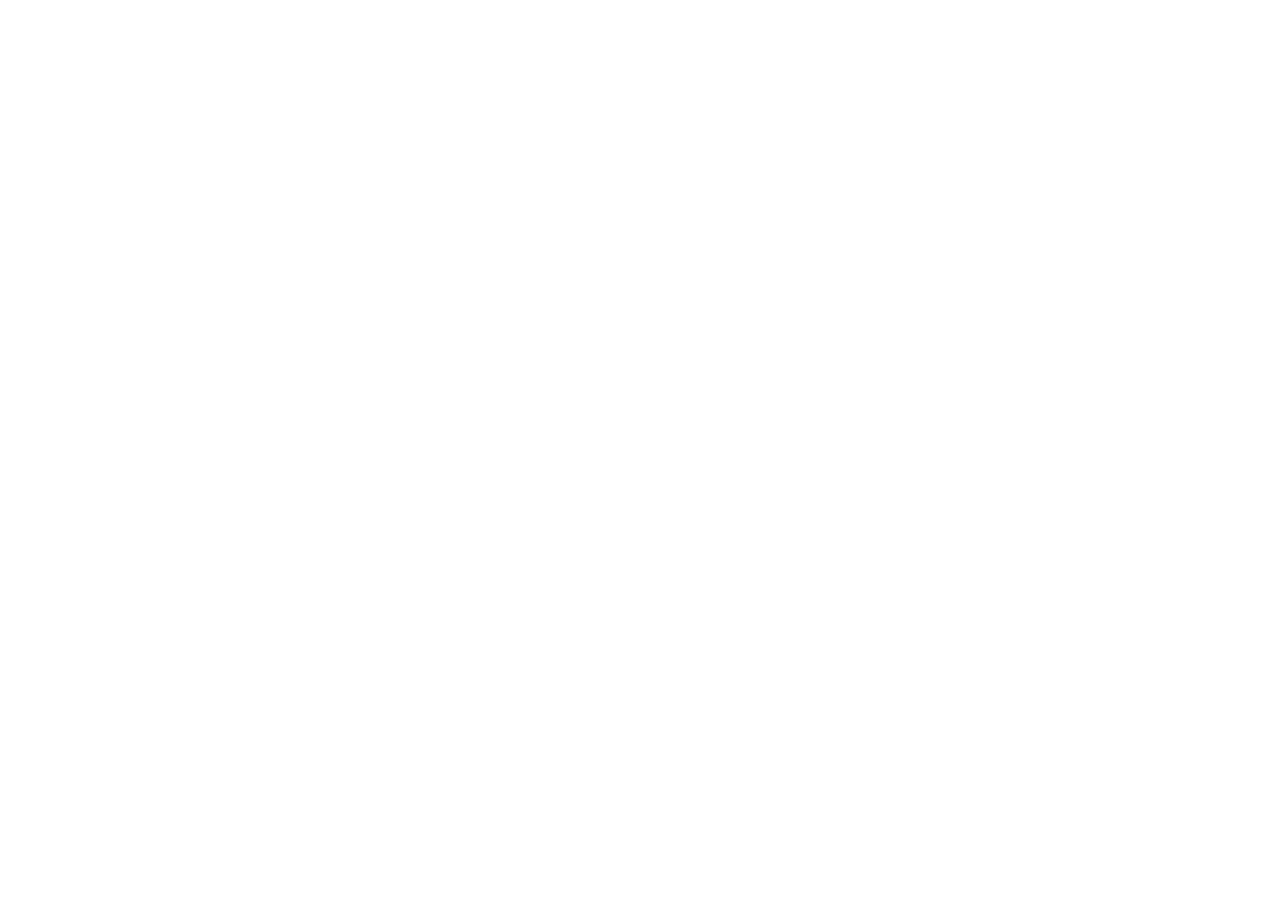
==== index.html @ 7b1037d4 "first commit" ====
<!DOCTYPE html>
<html lang="en">
<head>
    <meta charset="UTF-8">
    <meta name="viewport" content="width=device-width, initial-scale=1.0">
    <title>Facebook</title>
</head>
<body>
    
</body>
</html>
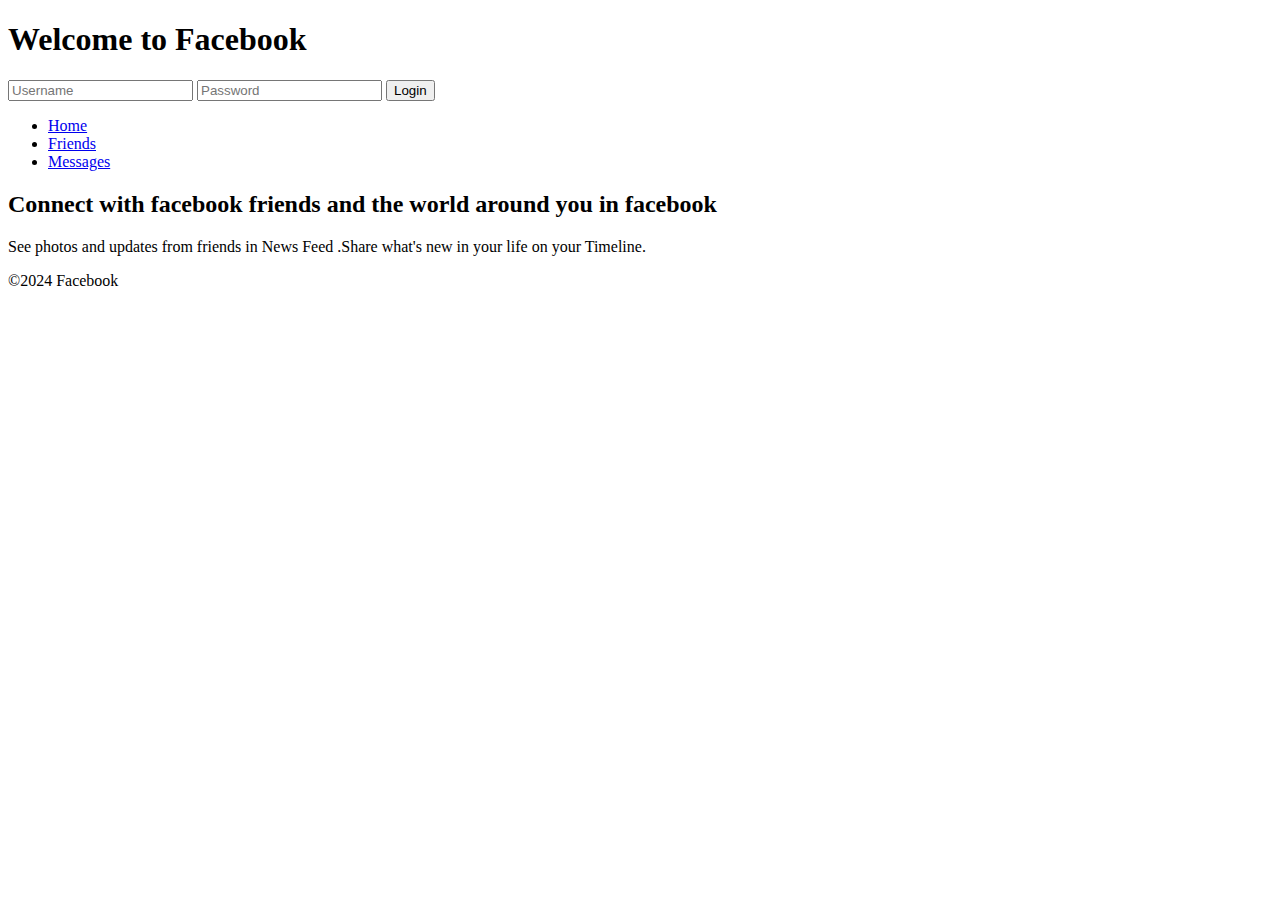
==== commit 85b748ca: "cv portfolio html" ====
--- a/index.html
+++ b/index.html
@@ -1,3 +1,5 @@
+<!-- index page and friends page  -->
+
 <!DOCTYPE html>
 <html lang="en">
 <head>
@@ -6,6 +8,27 @@
     <title>Facebook</title>
 </head>
 <body>
-    
+    <header>
+    <H1>Welcome to Facebook</H1>
+    <input type = 'text' placeholder="Username"/>
+    <input type = 'password' placeholder="Password"/>
+    <button>Login</button>
+    <nav>
+    <ul>
+        <li> <a href="#">Home</a></li>
+        <li><a href="#">Friends</a></li> 
+        <li><a href="#">Messages</a></li> 
+    </ul>
+</nav>
+</header>
+<main>
+  <h2>Connect with facebook friends and the world around you in facebook</h2>
+  <p>See photos and updates from friends in News Feed .Share what's new in your life on your Timeline.</p>
+  <footer>
+    <p>
+        &copy;2024 Facebook
+    </p>
+</main>
+</footer>  
 </body>
 </html>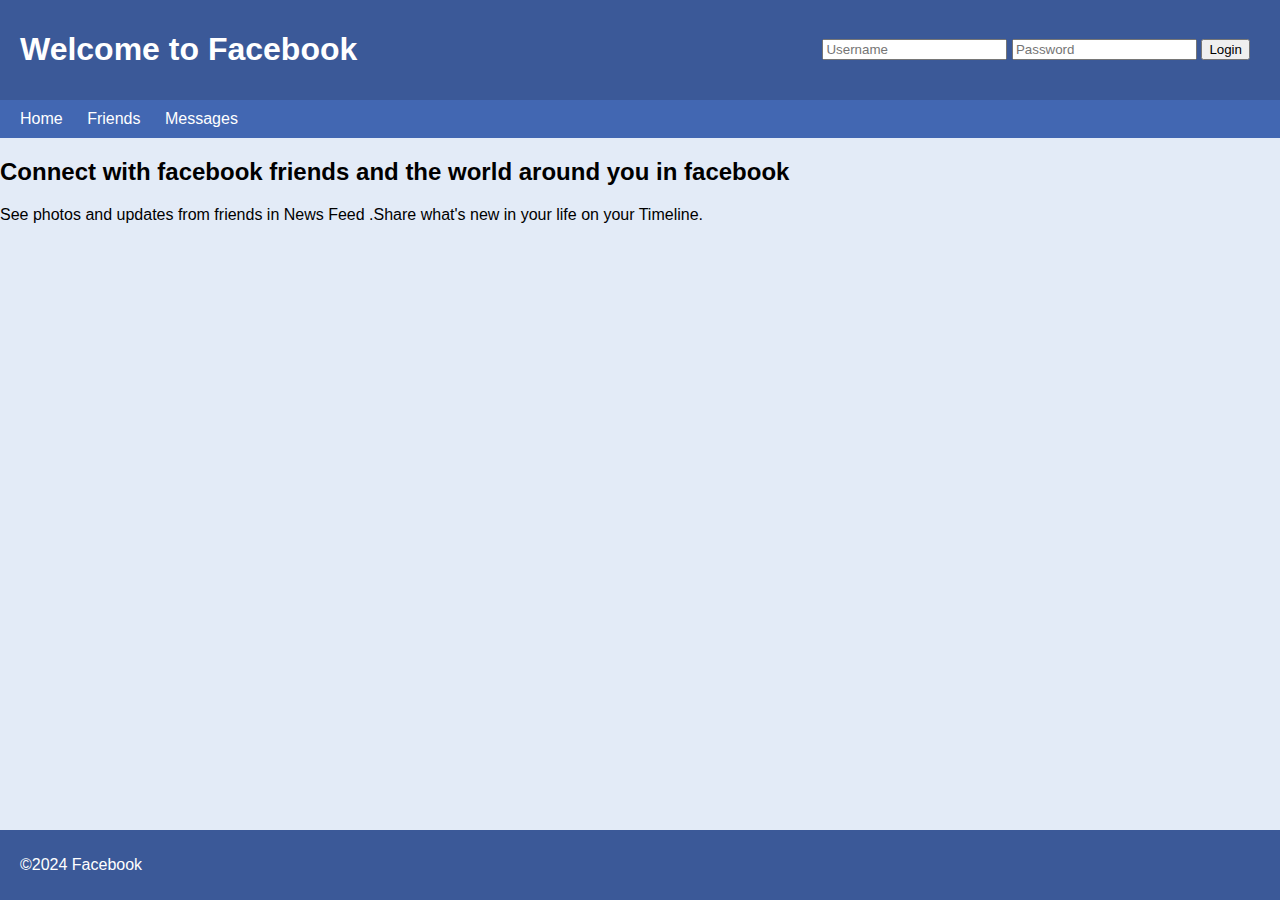
==== commit 0b5e732e: "Adding css to the index page and friends page" ====
--- a/index.html
+++ b/index.html
@@ -6,21 +6,26 @@
     <meta charset="UTF-8">
     <meta name="viewport" content="width=device-width, initial-scale=1.0">
     <title>Facebook</title>
+    <link rel="stylesheet" href="Css/style.css ">
 </head>
 <body>
-    <header>
-    <H1>Welcome to Facebook</H1>
-    <input type = 'text' placeholder="Username"/>
-    <input type = 'password' placeholder="Password"/>
-    <button>Login</button>
+    <header> 
+        <h1>Welcome to Facebook</h1>
+        <div class="login-form">
+            <input type = 'text' placeholder="Username"/>
+            <input type = 'password' placeholder="Password"/>
+            <!-- <input type="date" id="monthAndDateInput" name="monthAndDate"> -->
+            <button>Login</button>
+        </div>
+</header>
     <nav>
     <ul>
-        <li> <a href="#">Home</a></li>
-        <li><a href="#">Friends</a></li> 
+        <li> <a href="index.html">Home</a></li>
+        <li><a href="Friends.html">Friends</a></li> 
         <li><a href="#">Messages</a></li> 
     </ul>
 </nav>
-</header>
+
 <main>
   <h2>Connect with facebook friends and the world around you in facebook</h2>
   <p>See photos and updates from friends in News Feed .Share what's new in your life on your Timeline.</p>
--- a/Css/style.css
+++ b/Css/style.css
@@ -0,0 +1,51 @@
+body{
+    margin:0 ;
+    font-family:Arial,sans-serif;
+    
+    background-color:#e3ebf7;
+        
+    }
+header{
+    color: white; 
+    background-color: #3b5998;
+    padding: 10px 20px 10px;
+    display: flex;
+    align-items: center;
+    justify-content: space-between;
+    /* font-size: 30px;
+    border-style:solid;
+    border-width:5px; */
+    }
+.login-form{
+        text-align: right;
+        margin-right: 10px;
+    }
+nav{
+    background-color: #4267B2;
+    color: #fff;
+    padding: 10px 20px;
+}
+nav ul {
+    margin: 0;
+    padding: 0;
+}   
+nav ul li {
+    display: inline;
+    margin-right: 20px;
+} 
+nav ul li a{
+    color: #fff;
+    text-decoration: none;
+}
+a:hover{
+    color: yellow;
+}
+
+footer{
+    background-color:#3b5998;
+    color:#fff;
+    padding:10px 20px;
+    position:fixed;
+    bottom: 0;
+    width: 100%;
+}
